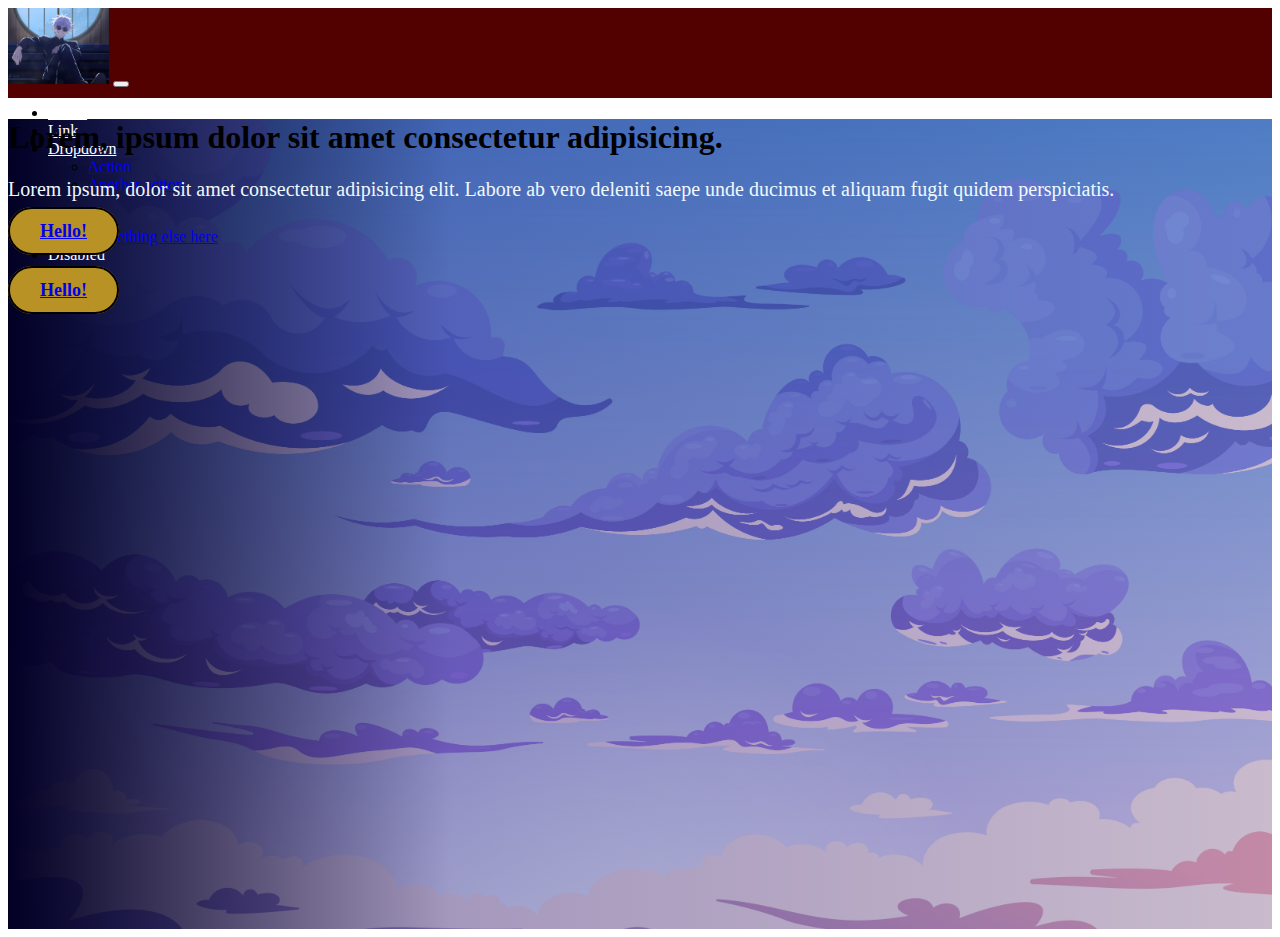
==== index.html @ 427cdcf0 "first commit" ====
<!DOCTYPE html>
<html lang="en">

<head>
    <link href="https://cdn.jsdelivr.net/npm/bootstrap@5.2.3/dist/css/bootstrap.min.css" rel="stylesheet"
        integrity="sha384-rbsA2VBKQhggwzxH7pPCaAqO46MgnOM80zW1RWuH61DGLwZJEdK2Kadq2F9CUG65" crossorigin="anonymous">
    <script src="https://cdn.jsdelivr.net/npm/bootstrap@5.2.3/dist/js/bootstrap.bundle.min.js"
        integrity="sha384-kenU1KFdBIe4zVF0s0G1M5b4hcpxyD9F7jL+jjXkk+Q2h455rYXK/7HAuoJl+0I4"
        crossorigin="anonymous"></script>
    <link rel="stylesheet" href="style.css">
</head>

<body>
    <nav class="navbar navbar-expand-lg">
        <div class="container">
            <img src="1332281.jpeg" alt="" class="hatdog">
            <button class="navbar-toggler" type="button" data-bs-toggle="collapse"
                data-bs-target="#navbarSupportedContent" aria-controls="navbarSupportedContent" aria-expanded="false"
                aria-label="Toggle navigation">
                <span class="navbar-toggler-icon"></span>
            </button>
            <div class="collapse navbar-collapse" id="navbarSupportedContent">
                <ul class="navbar-nav mx-auto mb-2 mb-lg-0">
                    <li class="nav-item">
                        <a class="nav-link" aria-current="page" href="#">Home</a>
                    </li>
                    <li class="nav-item">
                        <a class="nav-link" href="#">Link</a>
                    </li>
                    <li class="nav-item dropdown">
                        <a class="nav-link dropdown-toggle" href="#" role="button" data-bs-toggle="dropdown"
                            aria-expanded="false">
                            Dropdown
                        </a>
                        <ul class="dropdown-menu">
                            <li><a class="dropdown-item" href="#">Action</a></li>
                            <li><a class="dropdown-item" href="#">Another action</a></li>
                            <li>
                                <hr class="dropdown-divider">
                            </li>
                            <li><a class="dropdown-item" href="#">Something else here</a></li>
                        </ul>
                    </li>
                    <li class="nav-item">
                        <a class="nav-link disabled">Disabled</a>
                    </li>
                </ul>
                <a href="g" class="btn btn-hello">Hello!</a>
            </div>
        </div>
    </nav>

    <!-- BSIT 4-A -->
    <div class="banner d-flex align-items-center" id="banner">
        <div class="container">
            <div class="row">
                <div class="col-lg-12">
                    <h1>Lorem, ipsum dolor sit amet consectetur adipisicing.</h1>
                    <p>Lorem ipsum, dolor sit amet consectetur adipisicing elit. Labore ab vero deleniti saepe unde
                        ducimus et aliquam fugit quidem perspiciatis.</p>
                        <a href="g" class="btn btn-hello">Hello!</a>
                </div>
            </div>
        </div>
    </div>







</body>

</html>
---- style.css ----
.navbar {
    background-color:rgb(83, 0, 0);
    height: 10vh;
}

.navbar .nav-link {
    color: rgb(255, 255, 255);
}

.btn {
    padding: 12px 30px;
    font-weight: 900;
    font-size: 18px;

}

.btn-hello {
    background-color: rgb(185, 146, 37);
    border: 2px solid black;
    border-radius: 60px;
    transition: all ease-in 0.5s;
}

.btn-hello:hover {
    color: rgb(255, 255, 255);
    border: 2px solid rgb(0, 255, 242);
}

.hatdog {
    width: 8%;
}

.banner {
    background-image: linear-gradient(90deg, rgba(2,0,36,1) 0%, rgba(10, 106, 185, 0.37) 35%, rgba(0, 213, 255, 0.212) 100%), url(sky.jpg);
    height: 90vh;
    background-size: cover;
}

.h1 {
    font-size: 45px;
    color: rgb(72, 5, 134);
    text-transform: uppercase;
    font-weight: 800;
}

.banner p {
    color: aliceblue;
    font-size: 20px;
}
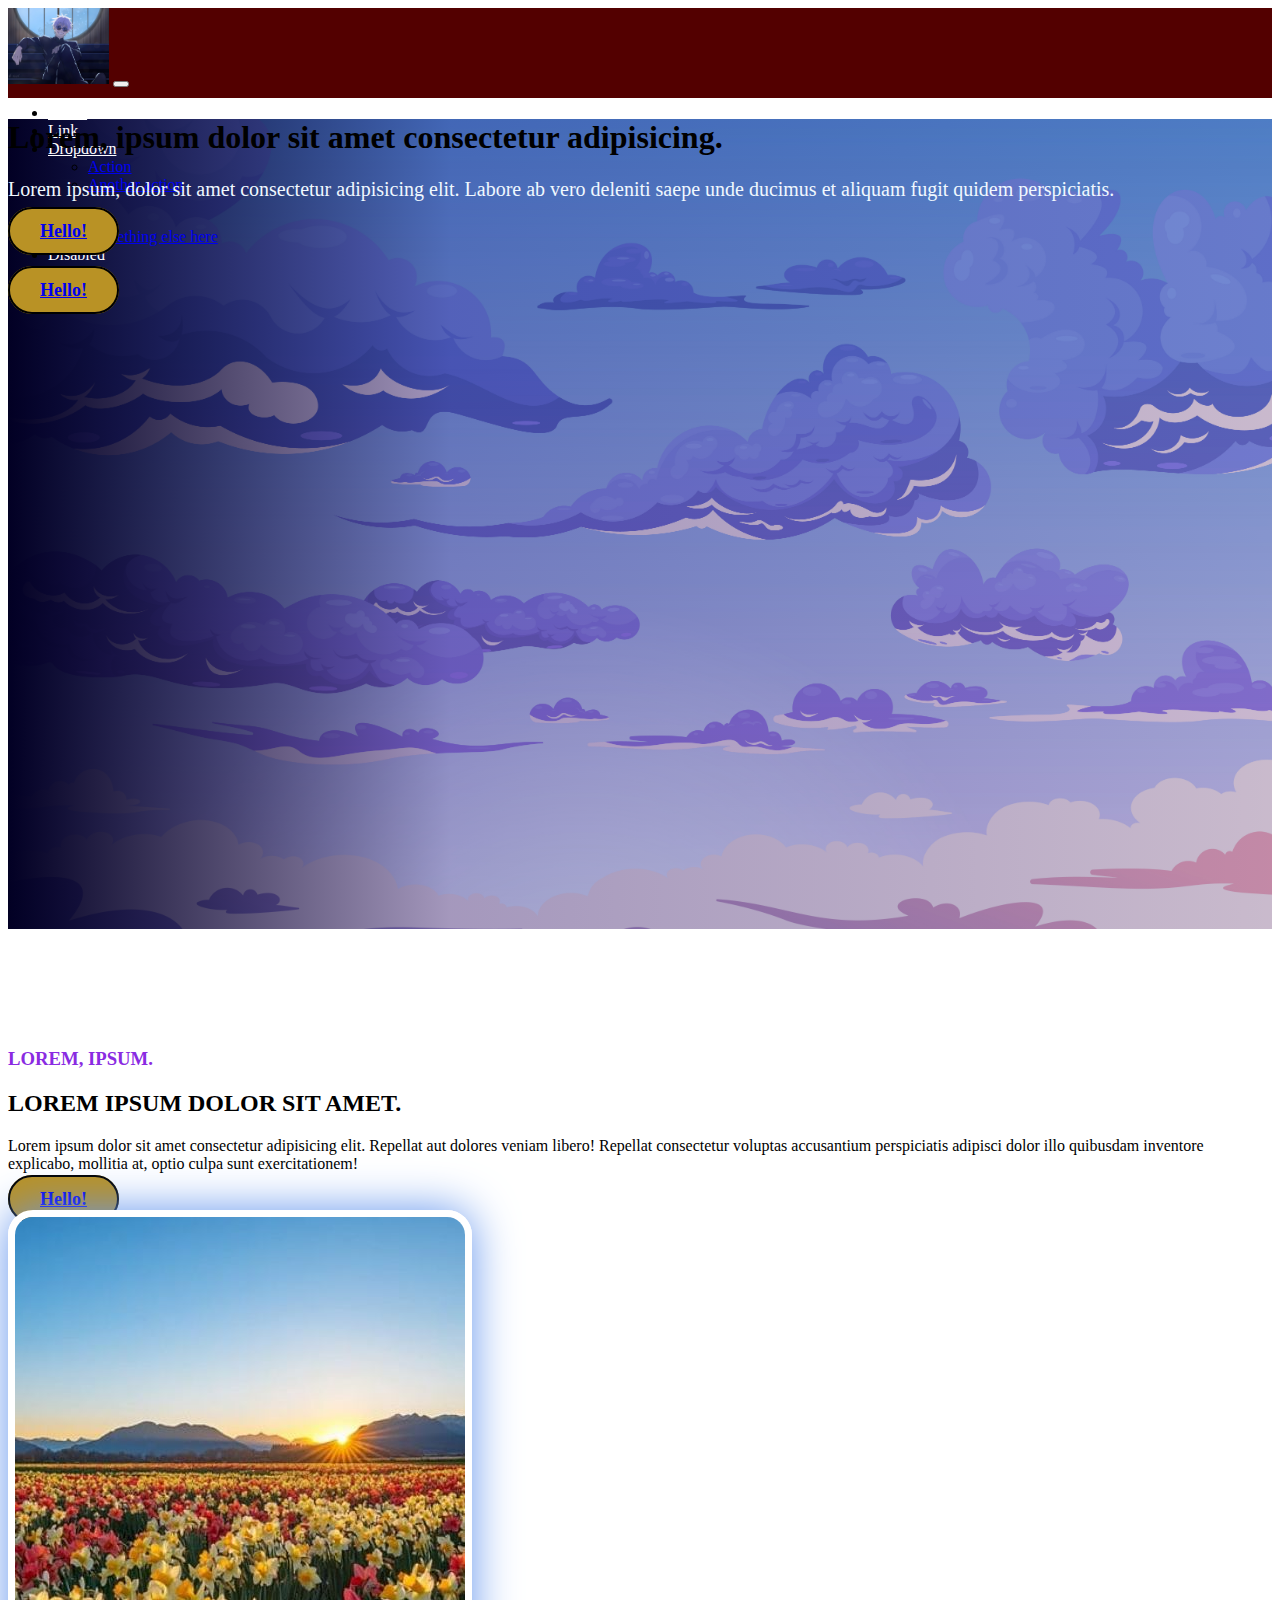
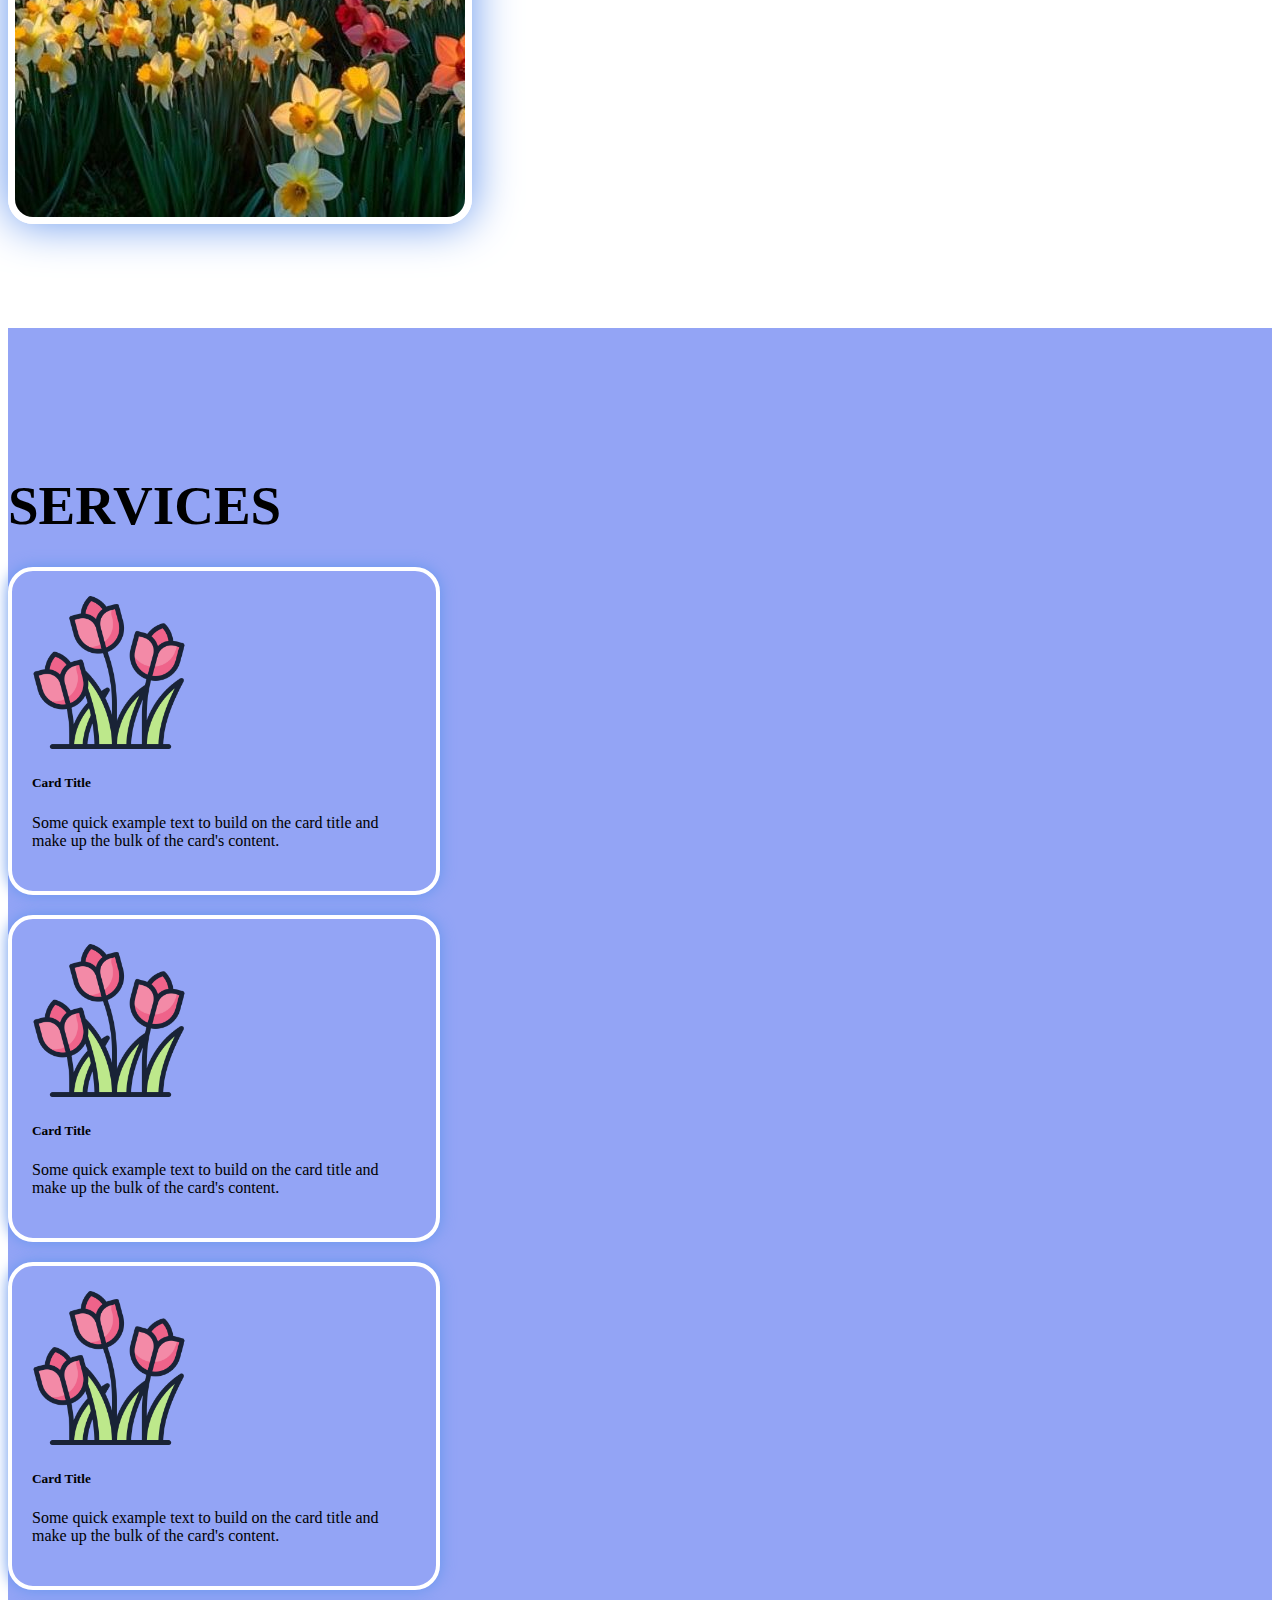
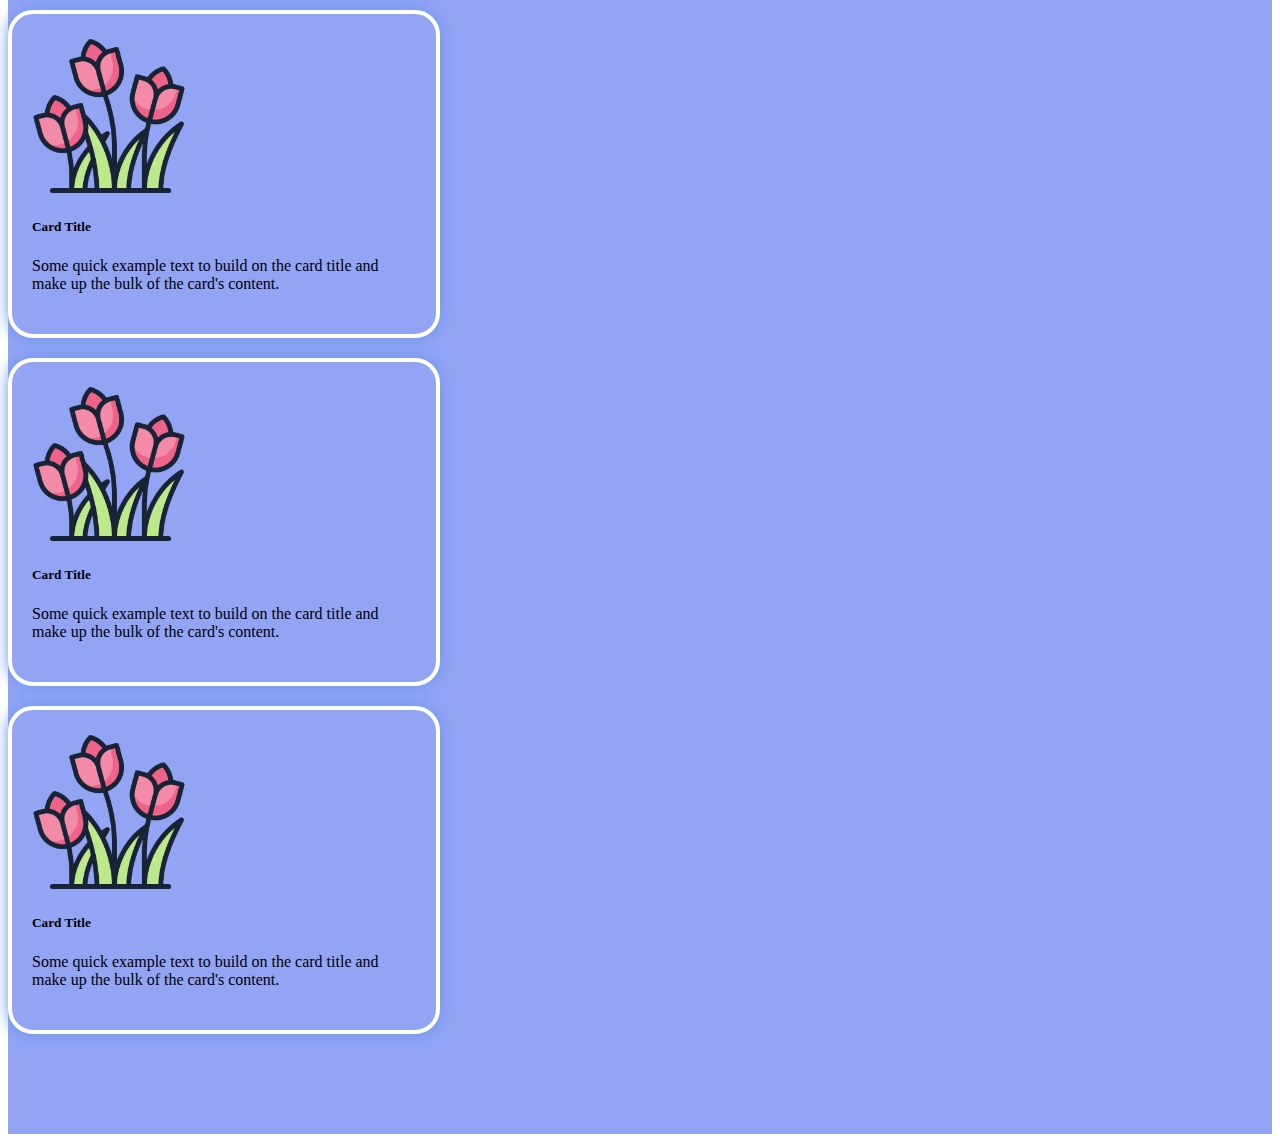
==== commit 52562ca3: "sky" ====
--- a/index.html
+++ b/index.html
@@ -58,11 +58,106 @@
                     <h1>Lorem, ipsum dolor sit amet consectetur adipisicing.</h1>
                     <p>Lorem ipsum, dolor sit amet consectetur adipisicing elit. Labore ab vero deleniti saepe unde
                         ducimus et aliquam fugit quidem perspiciatis.</p>
-                        <a href="g" class="btn btn-hello">Hello!</a>
+                    <a href="g" class="btn btn-hello">Hello!</a>
                 </div>
             </div>
         </div>
     </div>
+
+    <!-- About Section -->
+
+    <section id="about">
+        <div class="container">
+            <div class="row align-items-center">
+            
+                <div class="col-lg-6">
+                    <h3>Lorem, ipsum.</h3>
+                    <h2>Lorem ipsum dolor sit amet.</h2>
+                    <p>Lorem ipsum dolor sit amet consectetur adipisicing elit. Repellat aut dolores veniam libero!
+                        Repellat consectetur voluptas accusantium perspiciatis adipisci dolor illo quibusdam inventore
+                        explicabo, mollitia at, optio culpa sunt exercitationem!</p>
+                    <a href="g" class="btn btn-hello">Hello!</a>
+                </div>
+                <div class="col-lg-6">
+                    <img src="sunset.jpg" alt="">
+                </div>
+            </div>
+        </div>
+    </section>
+        <!-- Services -->
+
+        <section id="services">
+            <div class="container">
+                <h2 class="text-center">SERVICES</h2>
+                <div class="row row-cols-lg-3">
+                    <div class="col d-flex justify-content-center">
+                        <div class="card" style="width: 24rem;">
+                            <img src="tulips.png" class="card-img-top mx-auto" alt="...">
+                            <div class="card-body text-center">
+                                <h5 class="card-title">Card Title</h5>
+                                <p class="card-text">Some quick example text to build on the card title and make up the
+                                    bulk of the card's content.</p>
+                            </div>
+                        </div>
+                    </div>
+                    <div class="col d-flex justify-content-center">
+                        <div class="card" style="width: 24rem;">
+                            <img src="tulips.png" class="card-img-top mx-auto" alt="...">
+                            <div class="card-body text-center">
+                                <h5 class="card-title">Card Title</h5>
+                                <p class="card-text">Some quick example text to build on the card title and make up the
+                                    bulk of the card's content.</p>
+                            </div>
+                        </div>
+                    </div>
+                    <div class="col d-flex justify-content-center">
+                        <div class="card" style="width: 24rem;">
+                            <img src="tulips.png" class="card-img-top mx-auto" alt="...">
+                            <div class="card-body text-center">
+                                <h5 class="card-title">Card Title</h5>
+                                <p class="card-text">Some quick example text to build on the card title and make up the
+                                    bulk of the card's content.</p>
+                            </div>
+                        </div>
+                    </div>
+                    <div class="col d-flex justify-content-center">
+                        <div class="card" style="width: 24rem;">
+                            <img src="tulips.png" class="card-img-top mx-auto" alt="...">
+                            <div class="card-body text-center">
+                                <h5 class="card-title">Card Title</h5>
+                                <p class="card-text">Some quick example text to build on the card title and make up the
+                                    bulk of the card's content.</p>
+                            </div>
+                        </div>
+                    </div>
+                    <div class="col d-flex justify-content-center">
+                        <div class="card" style="width: 24rem;">
+                            <img src="tulips.png" class="card-img-top mx-auto" alt="...">
+                            <div class="card-body text-center">
+                                <h5 class="card-title">Card Title</h5>
+                                <p class="card-text">Some quick example text to build on the card title and make up the
+                                    bulk of the card's content.</p>
+                            </div>
+                        </div>
+                    </div>
+                    <div class="col d-flex justify-content-center">
+                        <div class="card" style="width: 24rem;">
+                            <img src="tulips.png" class="card-img-top mx-auto" alt="...">
+                            <div class="card-body text-center">
+                                <h5 class="card-title">Card Title</h5>
+                                <p class="card-text">Some quick example text to build on the card title and make up the
+                                    bulk of the card's content.</p>
+                            </div>
+                        </div>
+                    </div>
+                    
+                </div>
+            </div>
+        </div>
+    </section>
+
+
+
 
 
 
--- a/style.css
+++ b/style.css
@@ -38,7 +38,7 @@
 
 .h1 {
     font-size: 45px;
-    color: rgb(72, 5, 134);
+    color: rgb(192, 18, 18);
     text-transform: uppercase;
     font-weight: 800;
 }
@@ -46,4 +46,58 @@
 .banner p {
     color: aliceblue;
     font-size: 20px;
+}
+
+section {
+    padding: 100px 0;
+}
+
+#about h2, #about h3 {
+    text-transform: uppercase;
+    font-weight: 800;
+}
+
+#about h3 {
+    color: blueviolet;
+}
+
+#about img {
+    border: 7px solid white;
+    box-shadow: 0 0 45px 0 cornflowerblue; 
+    border-radius: 25px;
+}
+
+.card-img-top {
+    width: 40%;
+}
+
+.card {
+    padding: 25px 20px;
+    transition: all ease-in 0.5s;
+    border: 4px solid #FFF;
+    box-shadow: 0 0 15px 0 cornflowerblue;
+    border-radius: 25px;
+    margin-top: 20px;
+}
+
+.card:hover {
+    background-color: rgba(0, 183, 255, 0.541);
+    box-shadow: 0 0 15px 0 rgb(0, 0, 0)
+}
+
+.card:hover .card-title,
+.card:hover .card-text {
+    color: rgb(0, 0, 0);
+}
+
+#services h2 {
+    text-transform: uppercase;
+    font-weight: 800;
+    font-size: 55px;
+    color: black;
+    margin-bottom: 30px;
+}
+
+#services {
+    background: #7a90f3d0;
 }